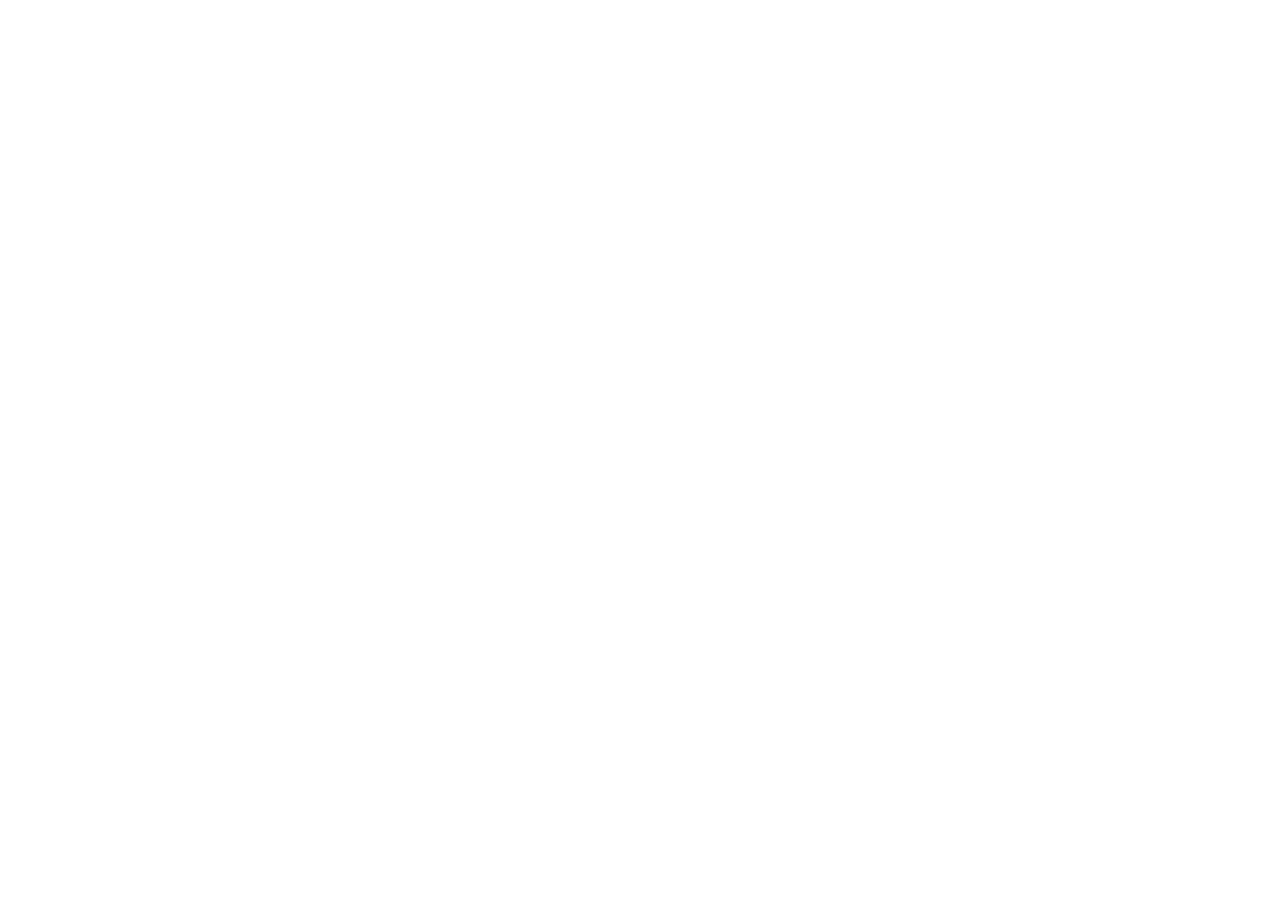
==== index.html @ f1003502 "First coding. random number generators and arrays of words" ====
<!DOCTYPE html>
<html lang="en">
  <head>
    <meta charset="UTF-8" />
    <meta http-equiv="X-UA-Compatible" content="IE=edge" />
    <meta name="viewport" content="width=device-width, initial-scale=1.0" />
    <script src="/lodash.min.js"></script>
    <title>Document</title>
  </head>
  <body>
    <script src="/main.js"></script>
  </body>
</html>
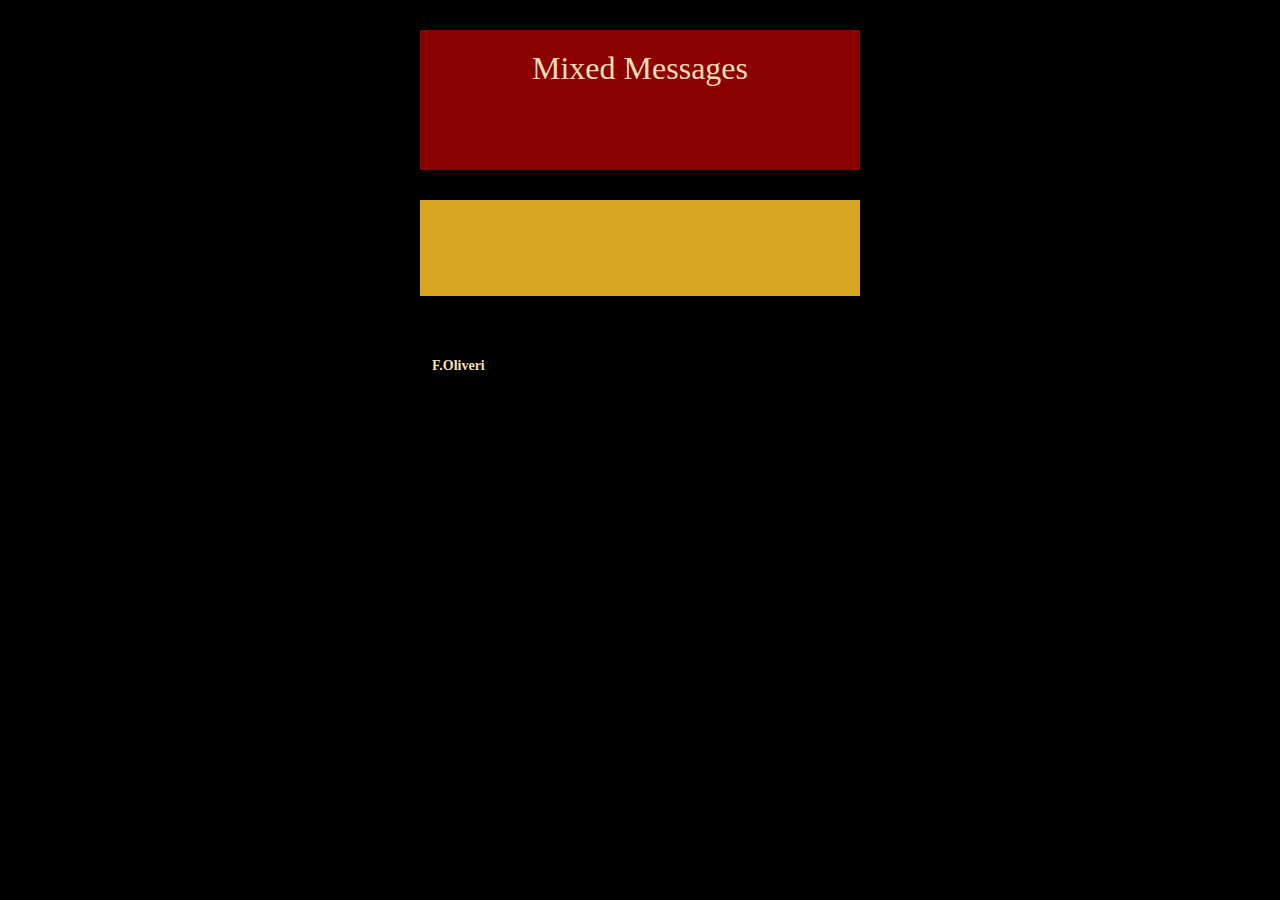
==== commit 8098d069: "Last realease" ====
--- a/index.html
+++ b/index.html
@@ -4,10 +4,26 @@
     <meta charset="UTF-8" />
     <meta http-equiv="X-UA-Compatible" content="IE=edge" />
     <meta name="viewport" content="width=device-width, initial-scale=1.0" />
+    <link rel="stylesheet" href="/style.css">
     <script src="/lodash.min.js"></script>
     <title>Document</title>
   </head>
   <body>
+    <div class="cotainer">
+
+      <header>
+        <div>Mixed Messages</div>
+      </header>
+      <main>
+        <p class="sign"></p>
+        <p></p>
+        <p></p>
+        <p></p>
+      </main>
+      <footer>
+        <p class="pfooter">F.Oliveri</p>
+      </footer>
+    </div>
     <script src="/main.js"></script>
   </body>
 </html>
--- a/style.css
+++ b/style.css
@@ -0,0 +1,60 @@
+* {
+	margin: 0;
+	padding: 0;
+}
+
+body {
+	font-family: Cambria, Cochin, Georgia, Times, 'Times New Roman', serif;
+	font-size: 18px;
+	background: black;
+	width: 500px;
+	margin: 0 auto;
+}
+
+.container {
+	width: 500px;
+	padding: 10px;
+	margin: 0px 30px;
+	border: 1px darkred;
+	background: blue;
+}
+
+header {
+	height: 100px;
+	margin: 30px 30px;
+	padding: 20px;
+	background: darkred;
+	text-align: center;
+	color: wheat;
+	font-size: 32px;
+}
+
+main {
+	background: goldenrod;
+	margin: 0px 30px;
+}
+
+p {
+	font-size: 18px;
+	margin-left: 30px;
+	padding: 12px;
+	color: whitesmoke;
+	font-weight: bold;
+	text-shadow: 1px 1px black;
+}
+
+.sign {
+	font-weight: bold;
+	font-size: 22px;
+	text-decoration: underline;
+}
+
+footer {
+	background: black;
+}
+
+.pfooter {
+	font-size: 14px;
+	margin-top: 50px;
+	color: wheat;
+}
